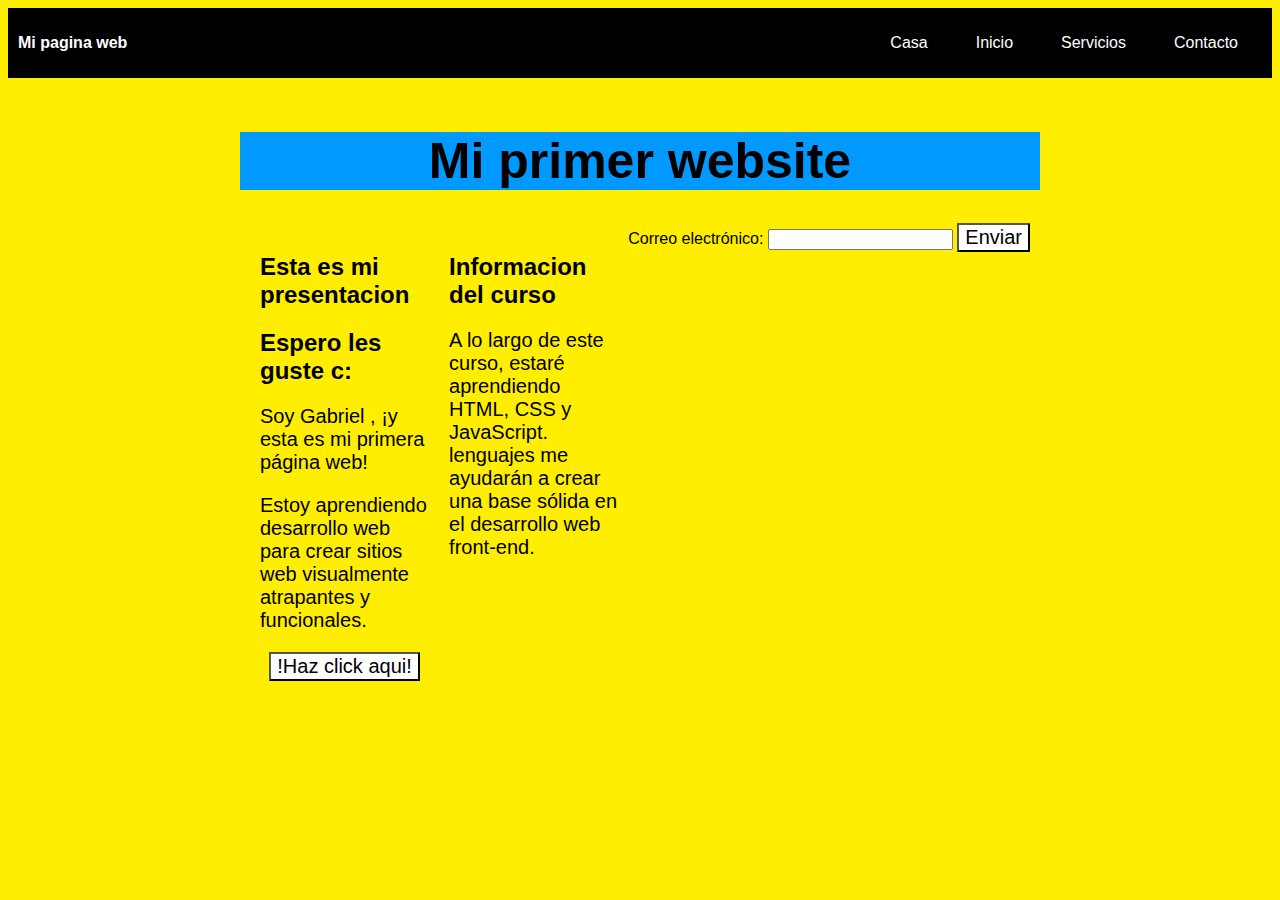
==== index.html @ 365fcad8 "Initial commit" ====
<!DOCTYPE html>
<html> 
    <head> <title>Mi primer website</title>
    <link rel="stylesheet" type="text/css" href="styles.css">
    </head>
    <body>
        <div class="container-nav">
            <nav class="navbar" role="navigation">
              <a href="index.html" class="brand"><strong>Mi pagina web</strong></a>
              <ul class="nav-links">
                <li><a href="index.html">Casa</a></li>
                <li><a href="About.html">Inicio</a></li>
                <li><a href="Services.html">Servicios</a></li>
                <li><a href="contac.html">Contacto</a></li>
              </ul>
            </nav>
            <button class="button-menu-toggle">Menu</button>
          </div>
    <div class="container">
        <h1>Mi primer website</h1>
        <div class="row">
        <div class="column">
        <h2> Esta es mi presentacion</h2>
        <h2> Espero les guste c:</h2>
         <p>Soy Gabriel , ¡y esta es mi primera página web!</p>
         <p>Estoy aprendiendo desarrollo web para crear sitios web visualmente atrapantes y funcionales.</p>
         <button onclick="showAlert()">!Haz click aqui!</button>
        </div>
        <div class="column">
        <h2>Informacion del curso</h2>
         <p>A lo largo de este curso, estaré aprendiendo HTML, CSS y JavaScript.
              lenguajes me ayudarán a crear una base sólida en el desarrollo web front-end.</p>
        </div>
        <form id="myForm">
            <label for="email">Correo electrónico:</label>
            <input type="email" id="email" name="email" required>
            <button type="submit">Enviar</button>
          </form>
        <script src="script.js">
        </script>
    </body>
</html>
---- styles.css ----
.container-nav {
    display: flex;
    padding: 10px;
    height: 50px;
    background-color: black;
  }
  
  
  .navbar {
    display: flex;
    justify-content: space-between;
    width: 100%;
  }
  
  
  .brand {
    display: flex;
    align-items: center;
  }
  
  
  li>a {
    padding: 8px 24px;
  }
  
  
  li {
    list-style-type: none;
  }
  
  
  a {
    color: rgb(255, 255, 255);
    text-decoration:none;
  }
  
  
  .nav-links {
    display: flex;
    align-items: center;
  }
  
  
  .button-menu-toggle {
    display: none;
  }
  body{background-color:rgb(255, 238, 0);
    color: black ; 
    font-family: 'Trebuchet MS', 'Lucida Sans Unicode', 'Lucida Grande', 'Lucida Sans', Arial, sans-serif;
    text-align: center;}
    h1{color:blue(31, 158, 59) ; 
    background-color: rgb(0, 153, 255) ; 
    font-family: 'Franklin Gothic Medium', 'Arial Narrow', Arial, sans-serif;
    font-size: 50px;
    text-align:center;}
    h2{color:black ; 
    font-family: Verdana, Geneva, Tahoma, sans-serif;
    text-align: left;}
    p {text-align:initial;
    font-size: 20px ;}
     .container {
            max-width: 800px;
            margin: auto;
            padding: 20px;
          }
     .row {
            display: flex;
            flex-wrap: wrap;
            margin: 10px;
          }
          
     .column {
            flex: 1;
            padding: 10px;
          }
          @media (max-width: 600px) {
            .column {
              flex: 100%;
            }
          }
          button{background-color: rgb(255, 255, 255);
          font-family:Verdana, Geneva, Tahoma, sans-serif;
          text-align: center;
          font-size: 20px;
          }

          @media (max-width: 768px) {
            .column {
              flex: 100%;
            }
          
          
            .nav-links {
              display: none;
            }
          
          
            .button-menu-toggle {
              display: block;
              background-color: white;
              border:none;
              border-radius: 50px;
              padding: 0 24px;
              font-family: monospace;
              font-weight: bold;
              font-size: 20px;
            }
           
            .nav-links.nav-links-responsive {
              position: absolute;
              display: flex;
              background-color: rgba(20,20,20,0.95);
              width: 100%;
              height: 100%;
              top: 70px;
              left: 0;
              flex-direction: column;
              padding-top: 200px;
              align-items: center;
              gap:70px;
              font-size: 40px;
          
          
            }
          }
          .imagenes-1 {
            display:flex;
            flex-wrap: wrap-reverse;
          }
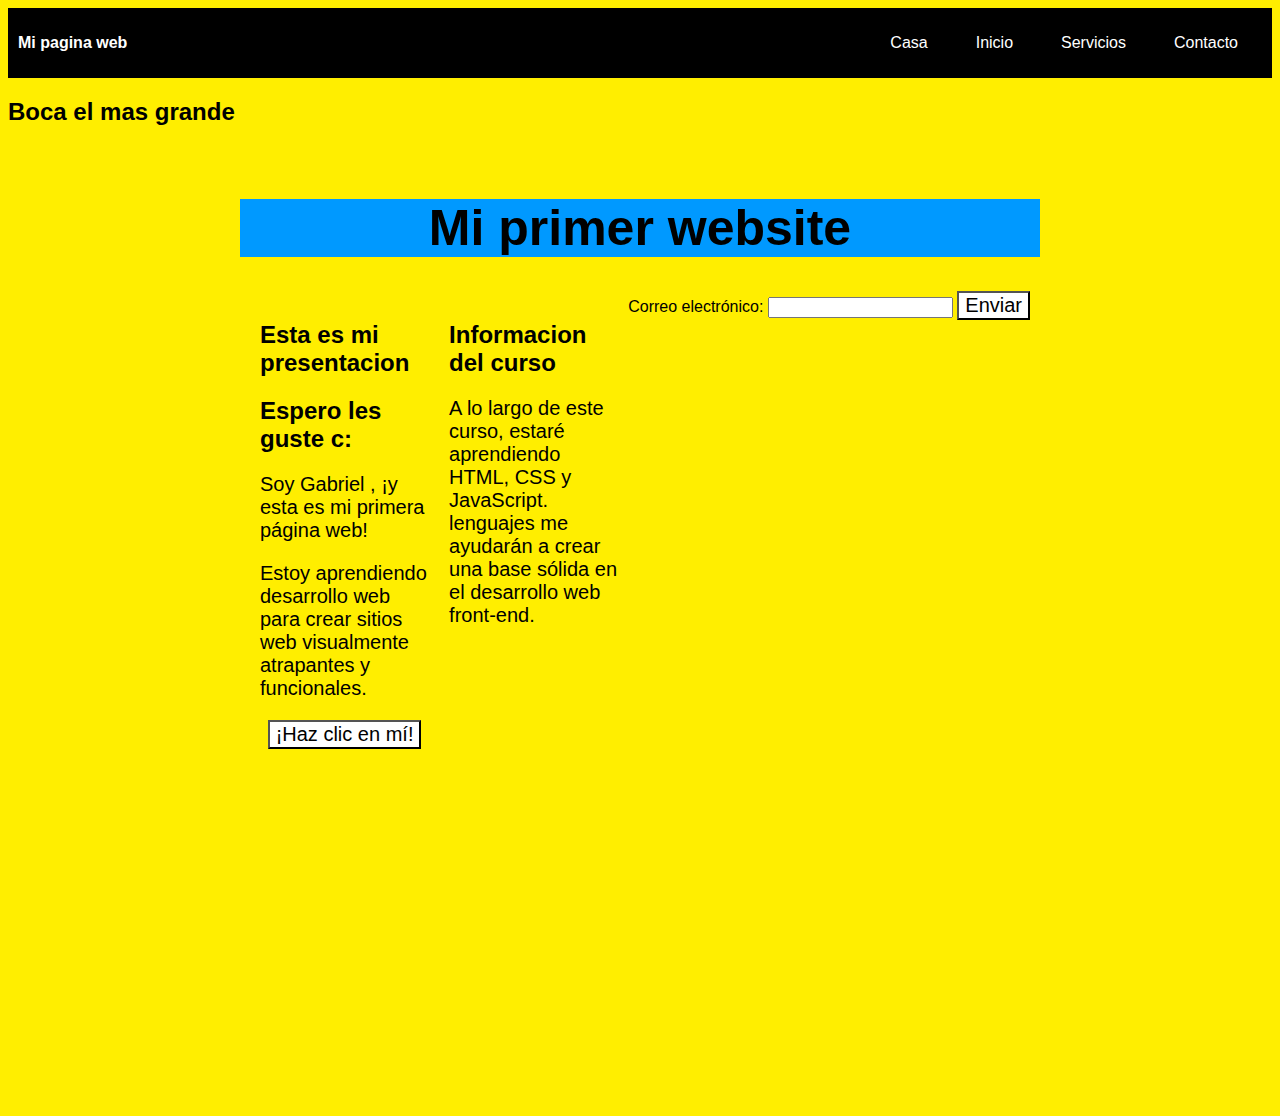
==== commit a2e61a49: "mi primera confirmación de actualización" ====
--- a/index.html
+++ b/index.html
@@ -4,39 +4,55 @@
     <link rel="stylesheet" type="text/css" href="styles.css">
     </head>
     <body>
-        <div class="container-nav">
+        <div class="container-nav1">
             <nav class="navbar" role="navigation">
-              <a href="index.html" class="brand"><strong>Mi pagina web</strong></a>
-              <ul class="nav-links">
-                <li><a href="index.html">Casa</a></li>
-                <li><a href="About.html">Inicio</a></li>
-                <li><a href="Services.html">Servicios</a></li>
-                <li><a href="contac.html">Contacto</a></li>
-              </ul>
-            </nav>
-            <button class="button-menu-toggle">Menu</button>
-          </div>
-    <div class="container">
-        <h1>Mi primer website</h1>
-        <div class="row">
-        <div class="column">
-        <h2> Esta es mi presentacion</h2>
-        <h2> Espero les guste c:</h2>
-         <p>Soy Gabriel , ¡y esta es mi primera página web!</p>
-         <p>Estoy aprendiendo desarrollo web para crear sitios web visualmente atrapantes y funcionales.</p>
-         <button onclick="showAlert()">!Haz click aqui!</button>
-        </div>
-        <div class="column">
-        <h2>Informacion del curso</h2>
-         <p>A lo largo de este curso, estaré aprendiendo HTML, CSS y JavaScript.
-              lenguajes me ayudarán a crear una base sólida en el desarrollo web front-end.</p>
-        </div>
-        <form id="myForm">
-            <label for="email">Correo electrónico:</label>
-            <input type="email" id="email" name="email" required>
-            <button type="submit">Enviar</button>
-          </form>
-        <script src="script.js">
-        </script>
+              <header class="container-nav2">
+                <nav class="navbar">
+                  <a href="index.html" class="brand"><strong>Mi pagina web</strong></a>
+                  <ul class="nav-links">
+                    <li><a href="index.html">Casa</a></li>
+                    <li><a href="About.html">Inicio</a></li>
+                    <li><a href="Services.html">Servicios</a></li>
+                    <li><a href="contac.html">Contacto</a></li>
+                  </ul>
+                </nav>
+                </header>
+              </nav>
+            <main>
+              <button class="button-menu-toggle">Menu</button>
+            </div>
+            <main>
+              <div class="boca">
+                <h2>Boca el mas grande</h2>
+              </div>
+              <div class="container">
+              <h1>Mi primer website</h1>
+              <div class="row">
+              <div class="column">
+              <h2> Esta es mi presentacion</h2>
+              <h2> Espero les guste c:</h2>
+               <p>Soy Gabriel , ¡y esta es mi primera página web!</p>
+               <p>Estoy aprendiendo desarrollo web para crear sitios web visualmente atrapantes y funcionales.</p>
+               <button onClick="showAlert()" aria-label="Dispara una alerta de saludo">¡Haz
+                clic en mí!</button> 
+              </div>
+              <div class="column">
+              <h2>Informacion del curso</h2>
+               <p>A lo largo de este curso, estaré aprendiendo HTML, CSS y JavaScript.
+                    lenguajes me ayudarán a crear una base sólida en el desarrollo web front-end.</p>
+               </div>
+              <form id="myForm">
+                  <label for="email">Correo electrónico:</label>
+                  <input type="email" id="email" name="email" required>
+                  <button type="submit">Enviar</button>
+                </form>
+              <script src="script.js">
+              </script>
+           </main>
     </body>
+<iframe width="600" height="315"
+      src="https://www.youtube.com/embed/qWcwFMAqpME" title="YouTube video
+      player" frameborder="0" allow="accelerometer; autoplay; clipboard-write;
+      encrypted-media; gyroscope; picture-in-picture; web-share" allowfullscreen>
+</iframe>
 </html>--- a/styles.css
+++ b/styles.css
@@ -1,7 +1,8 @@
-.container-nav {
+.container-nav2 {
     display: flex;
     padding: 10px;
     height: 50px;
+    width: 1350px;
     background-color: black;
   }
   
@@ -96,7 +97,7 @@
           
           
             .button-menu-toggle {
-              display: block;
+              display: flex;
               background-color: white;
               border:none;
               border-radius: 50px;
@@ -126,4 +127,8 @@
           .imagenes-1 {
             display:flex;
             flex-wrap: wrap-reverse;
+          }
+          .boca{
+            text-align: center;
+    
           }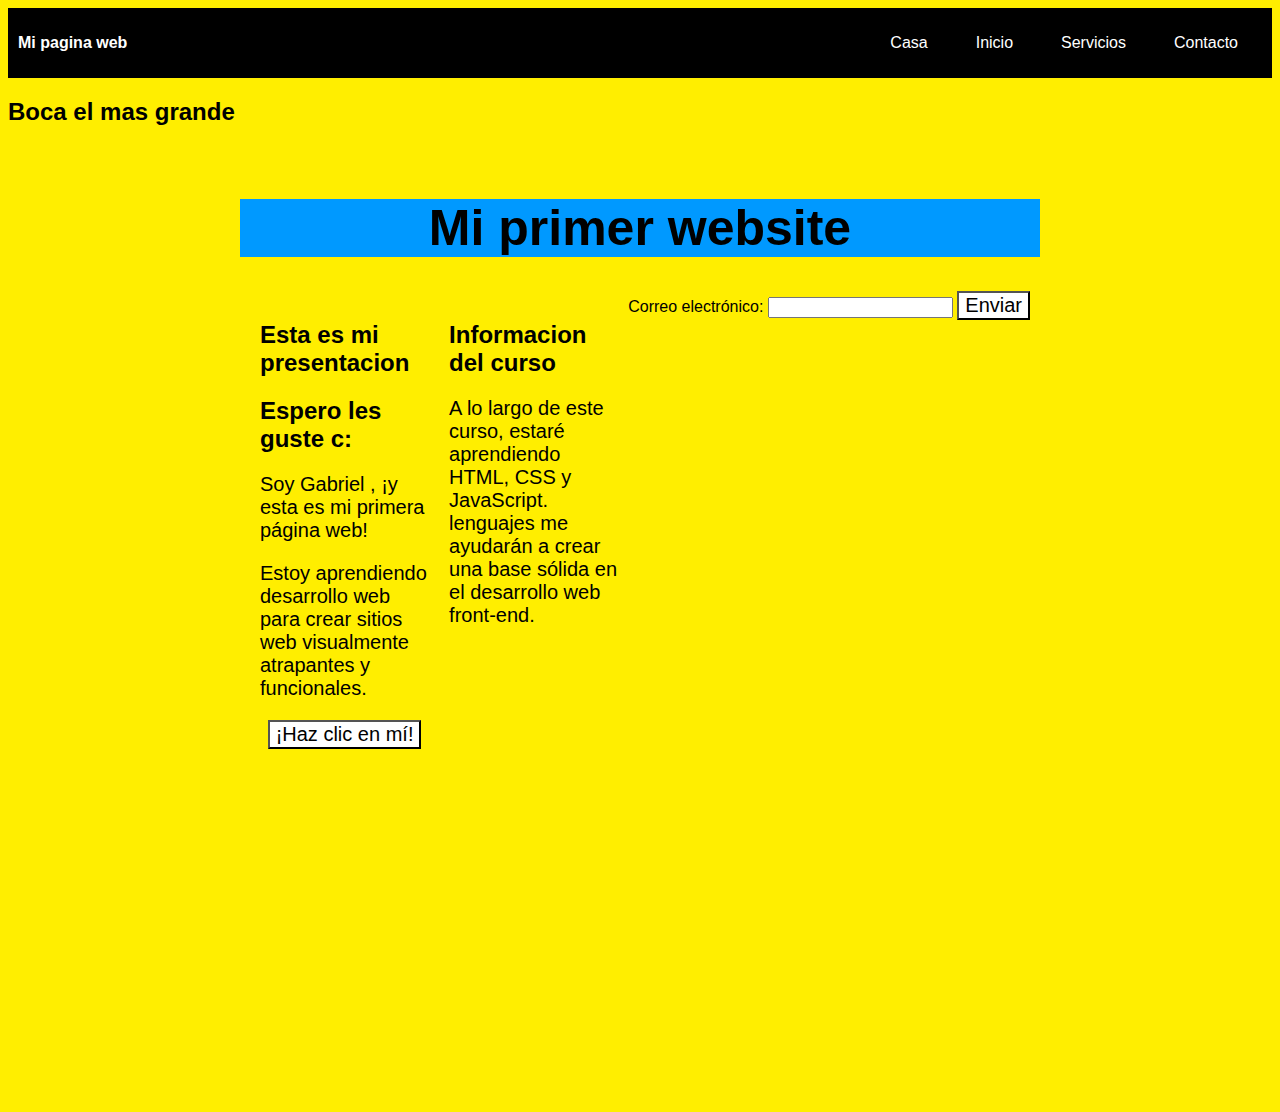
==== commit 2c716209: "Primera actuialiacion" ====
--- a/index.html
+++ b/index.html
@@ -21,7 +21,6 @@
             <main>
               <button class="button-menu-toggle">Menu</button>
             </div>
-            <main>
               <div class="boca">
                 <h2>Boca el mas grande</h2>
               </div>
--- a/styles.css
+++ b/styles.css
@@ -2,7 +2,7 @@
     display: flex;
     padding: 10px;
     height: 50px;
-    width: 1350px;
+    width: 1250px;
     background-color: black;
   }
   
@@ -11,6 +11,7 @@
     display: flex;
     justify-content: space-between;
     width: 100%;
+    background-color: black;
   }
   
   
